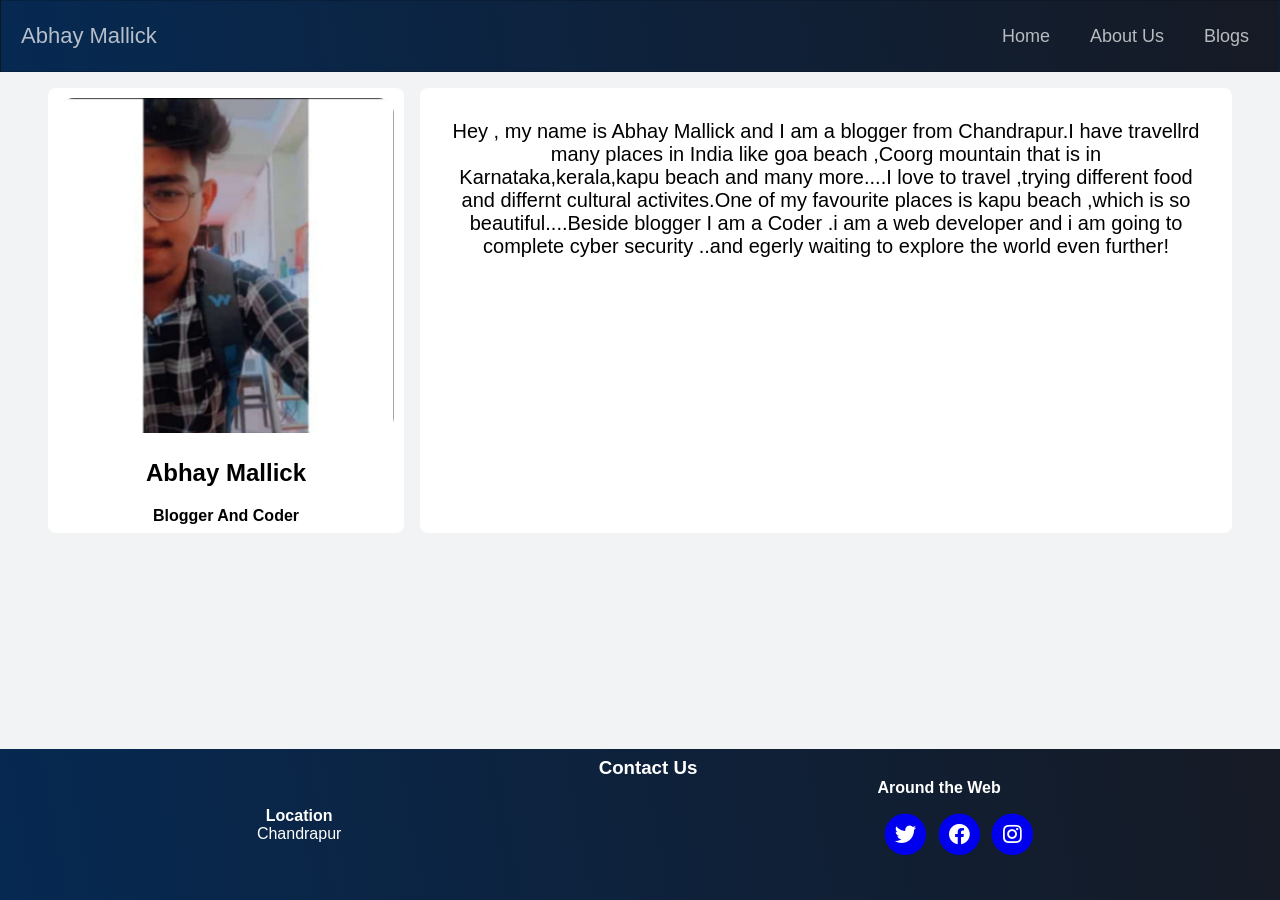
==== pages/AboutUsComponent.html @ f764a556 "Add files via upload" ====
<!DOCTYPE html>
<html lang="en">
<head>
    <meta charset="utf-8">
    <meta content="width=device-width, initial-scale=1" name="viewport" />

    <title>Travel Blog</title>
    <meta name="description" content="A blog website about travelling">
    <meta name="author" content="Abhay Mallick">

    <link rel="stylesheet" href="../css/styles.css">
    <link rel="stylesheet" href="https://use.fontawesome.com/releases/v5.0.8/css/all.css" integrity="sha384-3AB7yXWz4OeoZcPbieVW64vVXEwADiYyAEhwilzWsLw+9FgqpyjjStpPnpBO8o8S" crossorigin="anonymous">

</head>
<body>

    <nav class="navbar">
        <span class="navbar-toggle" id="js-navbar-toggle">
            <i class="fas fa-bars"></i>
        </span>
        <a href="#" class="logo">Abhay Mallick</a>
        <ul class="main-nav" id="js-menu">
            <li>
                <a href="../index.html" class="nav-links">Home</a>
            </li>
            <li>
                <a href="#" class="nav-links">About Us</a>
            </li>
            <li>
                <a href="./BlogsComponent.html" class="nav-links">Blogs</a>
            </li>
        </ul>
    </nav>

    <main class="grid-container">
        <section class="grid-item profile">
            <img src="../images/profile_pic.jpg" class="dp" />
            <h2>Abhay Mallick</h2>
            <h4>Blogger And Coder</h4>
        </section>
        <section class="grid-item summary">
            <p class="summary-text">
            Hey , my name is Abhay Mallick and I am a blogger from Chandrapur.I have travellrd  many places in India like goa beach ,Coorg mountain that is in Karnataka,kerala,kapu beach and many more....I love to travel ,trying different food and differnt cultural activites.One of my favourite places is kapu beach ,which is so beautiful....Beside blogger I am a Coder .i am a web developer and i am going to complete cyber security ..and egerly waiting to explore the world even further!
            </p>
        </section>
    </main>

    <div class="clear-div"></div>

    <footer class="aboutus-footer">
        <h3>Contact Us</h3>
        <div class="footer-container">
            <div class="flex-column">
                <h4>Location</h4>
                <p>Chandrapur</p>
            </div>
            <div class="flex-column">
                <h4>Around the Web</h4>
                <ul class="social-links-container">
                    <li>
                        <a href="https://twitter.com/abhay220420?t=qiqtQEp7aGLHm9gYcQhOxw&s=08" target="_blank">
                            <span class="fa-stack fa-lg">
                                <i class="fa fa-circle fa-stack-2x"></i>
                                <i class="fab fa-twitter fa-stack-1x fa-inverse"></i>
                            </span>
                        </a>
                    </li>
                    <li>
                        <a href="https://www.facebook.com/abhay.mallick.2204" target="_blank">
                            <span class="fa-stack fa-lg">
                                <i class="fa fa-circle fa-stack-2x"></i>
                                <i class="fab fa-facebook fa-stack-1x fa-inverse"></i>
                            </span>
                        </a>
                    </li>
                    <li>
                        <a href="https://instagram.com/abhay_as_u_like_it?igshid=YmMyMTA2M2Y=" target="_blank">
                            <span class="fa-stack fa-lg">
                                <i class="fa fa-circle fa-stack-2x"></i>
                                <i class="fab fa-instagram fa-stack-1x fa-inverse"></i>
                            </span>
                        </a>
                    </li>
                </ul>
            </div>
        </div>
    </footer>

<script src="../js/app.js"></script>
</body>
</html>
---- css/styles.css ----
@import "navbar.css";
@import "aboutus.css";
@import "blogs.css";
@import "footer.css";
@import "blogpost.css";

.container {
    display: flex;
    flex-flow: row wrap;
    justify-content: flex-start;
}

.cover {
    width: 100%;
    max-height: 75vh;
}

.destinations-container {
    margin: 5vh 20vw 0 20vw;
    display: flex;
    flex-flow: row;
    justify-content: flex-start;
    text-align: center;
}

.destinations {
    width: 25vw;
    height: 25vw;
    border-radius: 50%;
}

.caption {
    text-align: center;
    margin: 2vh 4vw 2vh 4vw;
    font-size: 1.25rem;
    display: flex;
    flex-flow: column;
    font-style: italic;
}

/*Extra small devices*/
@media screen and (min-width: 200px) and (max-width: 499px) {
    .destinations-container {
        justify-content: center;
        flex-wrap: wrap;
    }
 }

/*Small devices and Tablets*/
@media screen and (min-width: 500px) and (max-width: 767.98px) {
    .destinations-container {
        margin: 5vh 10vw 0 10vw;
    }
 }
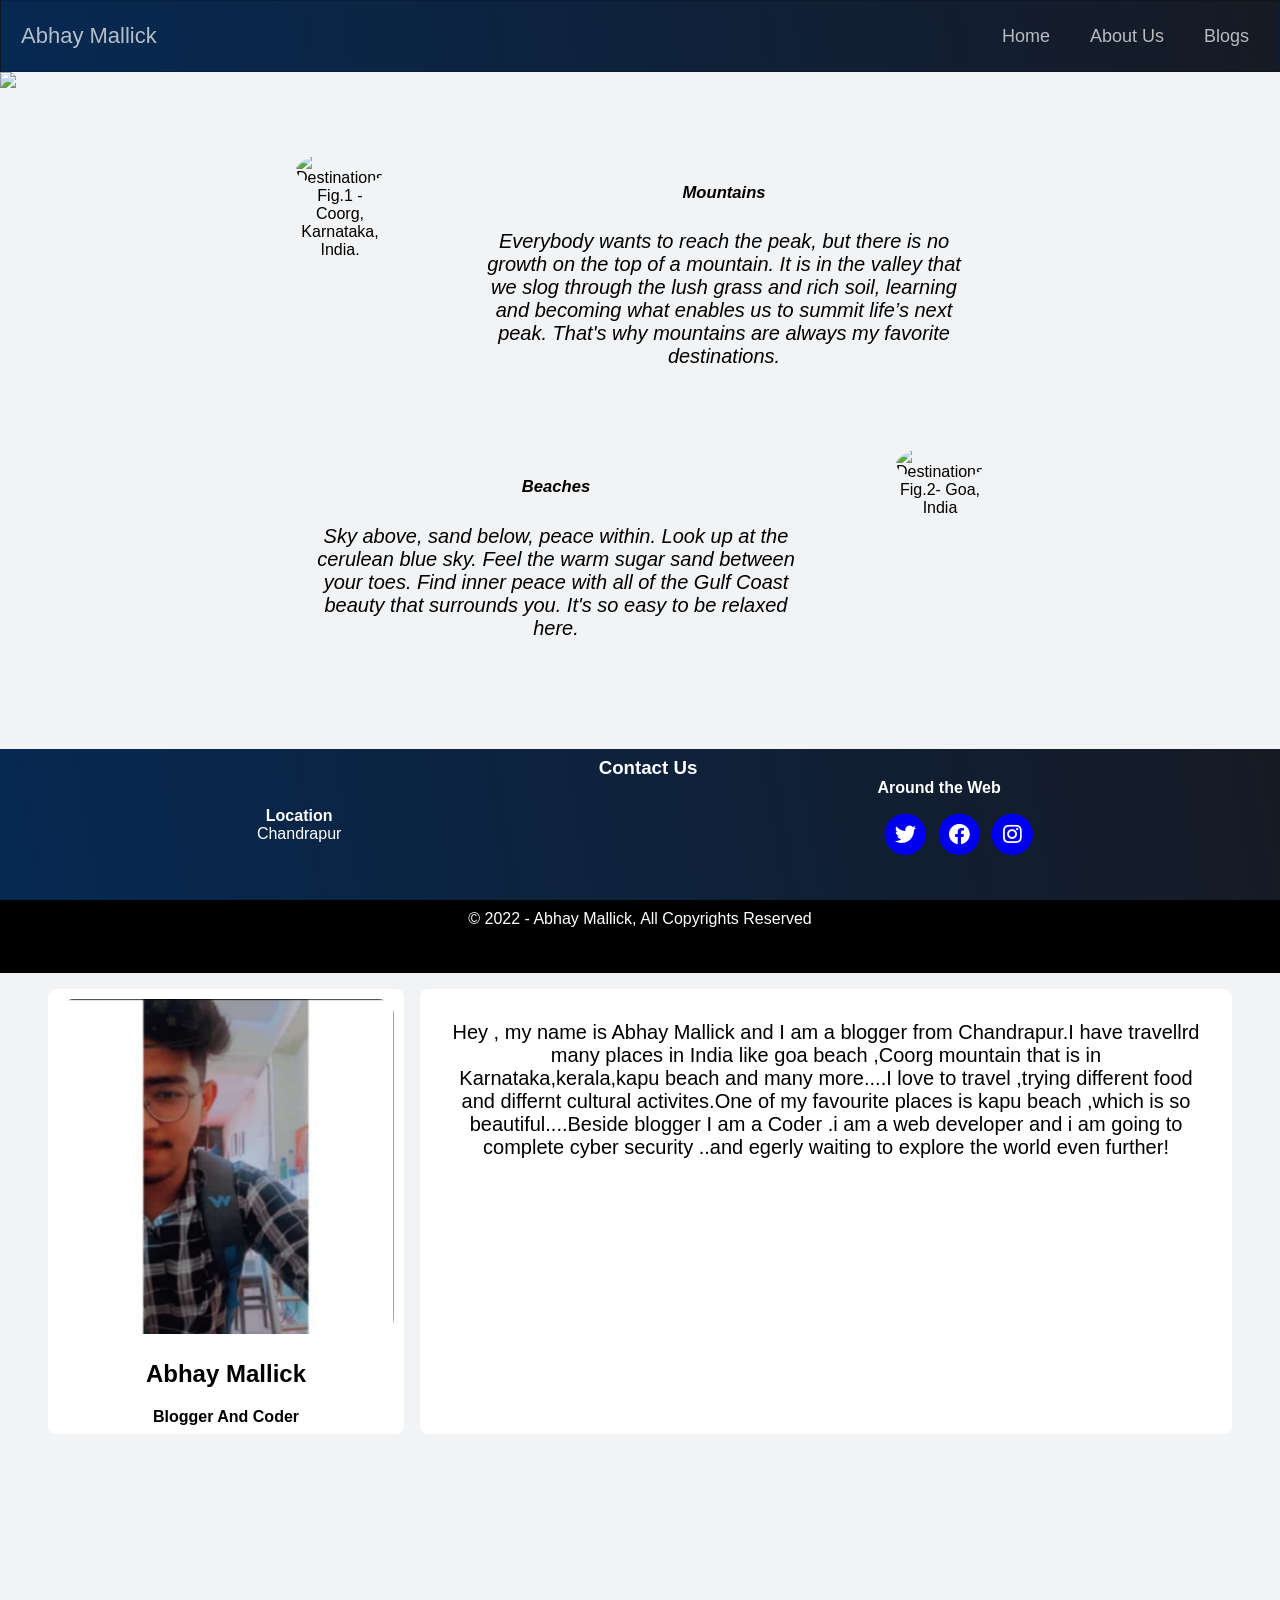
==== commit af432372: "Update AboutUsComponent.html" ====
--- a/pages/AboutUsComponent.html
+++ b/pages/AboutUsComponent.html
@@ -10,11 +10,21 @@
 
     <link rel="stylesheet" href="../css/styles.css">
     <link rel="stylesheet" href="https://use.fontawesome.com/releases/v5.0.8/css/all.css" integrity="sha384-3AB7yXWz4OeoZcPbieVW64vVXEwADiYyAEhwilzWsLw+9FgqpyjjStpPnpBO8o8S" crossorigin="anonymous">
-
+<script
+    src="https://code.jquery.com/jquery-3.3.1.js"
+    integrity="sha256-2Kok7MbOyxpgUVvAk/HJ2jigOSYS2auK4Pfzbm7uH60="
+    crossorigin="anonymous">
+</script>
+<script> 
+$(function(){
+  $("#header").load("../index.html"); 
+//   $("#footer").load("footer.html"); 
+});
+</script> 
 </head>
 <body>
-
-    <nav class="navbar">
+<div id="header"></div>
+<!--     <nav class="navbar">
         <span class="navbar-toggle" id="js-navbar-toggle">
             <i class="fas fa-bars"></i>
         </span>
@@ -31,7 +41,7 @@
             </li>
         </ul>
     </nav>
-
+ -->
     <main class="grid-container">
         <section class="grid-item profile">
             <img src="../images/profile_pic.jpg" class="dp" />
@@ -88,4 +98,4 @@
 
 <script src="../js/app.js"></script>
 </body>
-</html>+</html>
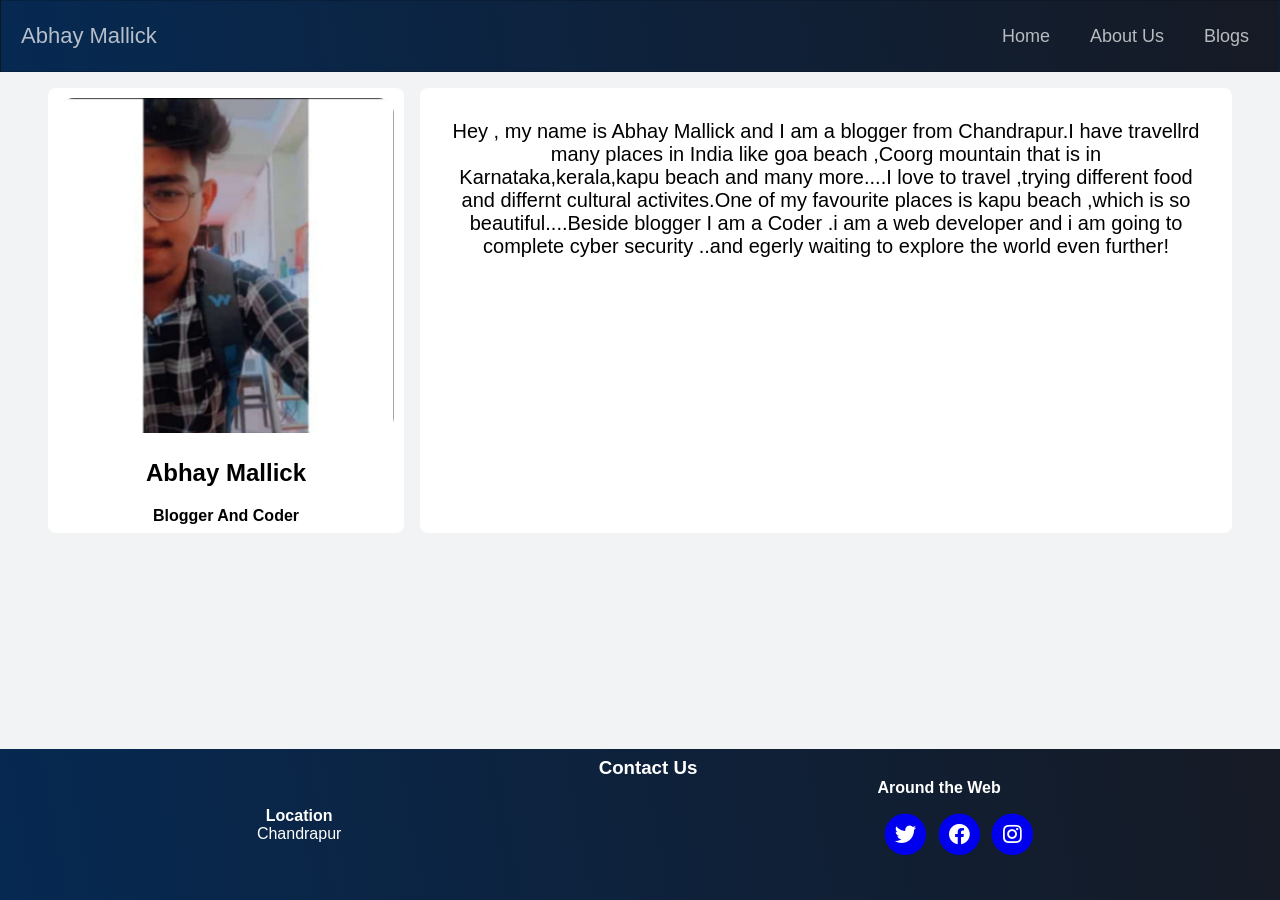
==== commit 128acca4: "Update AboutUsComponent.html" ====
--- a/pages/AboutUsComponent.html
+++ b/pages/AboutUsComponent.html
@@ -10,21 +10,10 @@
 
     <link rel="stylesheet" href="../css/styles.css">
     <link rel="stylesheet" href="https://use.fontawesome.com/releases/v5.0.8/css/all.css" integrity="sha384-3AB7yXWz4OeoZcPbieVW64vVXEwADiYyAEhwilzWsLw+9FgqpyjjStpPnpBO8o8S" crossorigin="anonymous">
-<script
-    src="https://code.jquery.com/jquery-3.3.1.js"
-    integrity="sha256-2Kok7MbOyxpgUVvAk/HJ2jigOSYS2auK4Pfzbm7uH60="
-    crossorigin="anonymous">
-</script>
-<script> 
-$(function(){
-  $("#header").load("../index.html"); 
-//   $("#footer").load("footer.html"); 
-});
-</script> 
+ 
 </head>
 <body>
-<div id="header"></div>
-<!--     <nav class="navbar">
+    <nav class="navbar">
         <span class="navbar-toggle" id="js-navbar-toggle">
             <i class="fas fa-bars"></i>
         </span>
@@ -41,7 +30,7 @@
             </li>
         </ul>
     </nav>
- -->
+
     <main class="grid-container">
         <section class="grid-item profile">
             <img src="../images/profile_pic.jpg" class="dp" />
